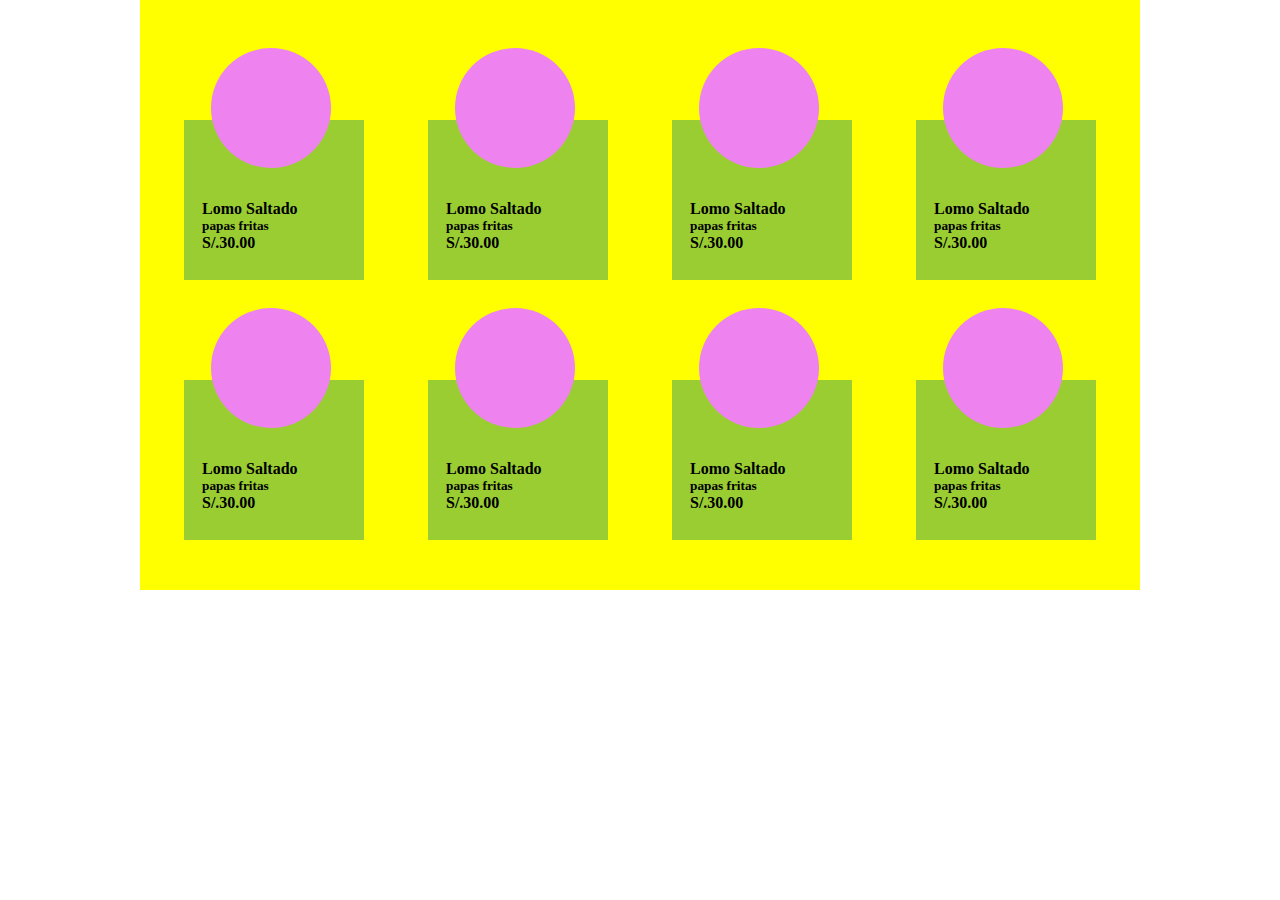
==== TABS/tabs2.html @ 5da8babb "SECCION RESERVACIONES // FOOTER" ====
<!DOCTYPE html>
<html lang="en">
<head>
    <meta charset="UTF-8">
    <meta http-equiv="X-UA-Compatible" content="IE=edge">
    <meta name="viewport" content="width=device-width, initial-scale=1.0">
    <title>Document</title>
    <link rel="stylesheet" href="../CSS/normalize.css">
    <link rel="stylesheet" href="../CSS/style.css">
    <link rel="stylesheet" href="tabs.css">
    <style>

    </style>
</head>
<body>
    <main>
        <div class="main-content-carta">
            <div class="main-content">
                <div class="card-global-carta">
                    <div class="card-carta">
                        <div class="img-carta">

                        </div>
                        <div class="text-carta">
                            <h4>Lomo Saltado</h4>
                            <h5>papas fritas</h5>
                            <h4>S/.30.00</h4>
                        </div>
                    </div>
                    <div class="card-carta">
                        <div class="img-carta">
                            
                        </div>
                        <div class="text-carta">
                            <h4>Lomo Saltado</h4>
                            <h5>papas fritas</h5>
                            <h4>S/.30.00</h4>
                        </div>
                    </div>
                    <div class="card-carta">
                        <div class="img-carta">
                            
                        </div>
                        <div class="text-carta">
                            <h4>Lomo Saltado</h4>
                            <h5>papas fritas</h5>
                            <h4>S/.30.00</h4>
                        </div>
                    </div>
                    <div class="card-carta">
                        <div class="img-carta">
                            
                        </div>
                        <div class="text-carta">
                            <h4>Lomo Saltado</h4>
                            <h5>papas fritas</h5>
                            <h4>S/.30.00</h4>
                        </div>
                    </div>
                    <div class="card-carta">
                        <div class="img-carta">
                            
                        </div>
                        <div class="text-carta">
                            <h4>Lomo Saltado</h4>
                            <h5>papas fritas</h5>
                            <h4>S/.30.00</h4>
                        </div>
                    </div>
                    <div class="card-carta">
                        <div class="img-carta">
                            
                        </div>
                        <div class="text-carta">
                            <h4>Lomo Saltado</h4>
                            <h5>papas fritas</h5>
                            <h4>S/.30.00</h4>
                        </div>
                    </div>
                    <div class="card-carta">
                        <div class="img-carta">
                            
                        </div>
                        <div class="text-carta">
                            <h4>Lomo Saltado</h4>
                            <h5>papas fritas</h5>
                            <h4>S/.30.00</h4>
                        </div>
                    </div>
                    <div class="card-carta">
                        <div class="img-carta">
                            
                        </div>
                        <div class="text-carta">
                            <h4>Lomo Saltado</h4>
                            <h5>papas fritas</h5>
                            <h4>S/.30.00</h4>
                        </div>
                    </div>
                </div>
            </div>
        </div>
    </main>

</body>
</html>
---- CSS/style.css ----
*{
    margin: 0;
    padding: 0;
    box-sizing: border-box;
}
img{
    max-width: 100%;
    height: auto;
    display: block;
}
a{
    text-decoration: none;
}
h1{

}
h2{

}
h3{

}
h4{

}
h5{

}
p{
    line-height: 25px;
    margin: 25px auto;
}
.main-content{
    max-width: 1200px;
    width: 100%;
    margin: 0 auto;
    padding: 0 20px;
}
.btn{
    display: block;
    width: 40%;
    height: 40px;
    padding: 10px;
    background-color: darkred;
    text-align: center;
    color: white;
}

/* title */
.title{
    text-align: center;
}
.title>h3{
    margin: 10px 0;
}
.title>h2{
    margin-bottom: 10px;
}
.title.left{
    text-align: left;
}
.title.rigth{
    text-align: right;
}
.main-description,
.main-history,
.main-events,
.main-carta,
.main-reservation{
    padding: 100px 0;
}
/**********************************************************/
/**********************  HEADER ***************************/
header{
    position: fixed;
    width: 100%;
    z-index: 10000;
}
.header{
    display: flex;
    justify-content: space-between;
}
.nav{
    display: flex;
}
.nav a{
    display: block;
}
.nav a:not(:last-child){
    margin-right: 15px;
} 
/**********************************************************/
/**********************  SLIDER  **************************/
.main-hero-banner{
    width: 100%;
    background-color: violet;
    position: relative;
}
.slider{
    display: flex;
    height: 100vh;
}
.content-text{
    display: flex;
    justify-content: flex-start;
    align-items: center;
    width: 50%;
    height: inherit;
}
.content-img{
    width: 50%;
    background-color: turquoise;
}
/* btn - hero - banner*/
.hero-banner{
    height: 100vh;
}
.btn-hero-banner{
    display: flex;
    position: absolute;
    bottom: 0;
    right: 3%;

}
.btn-hero-banner a{
    width: 60px;
    display: block;
    padding: 20px;
    text-align: center;
    background-color: white;
    border: 1px solid;
}
/* circle-hero-banner */
.circle-hero-banner{
    position: absolute;
    bottom: 3%;
    
    display: flex;
    justify-content: center;
    align-items: center;
}
.circle-hero-banner :not(:last-child){
    margin-right: 10px;
}
.rect{
    width: 40px;
    height: 5px;
    background-color: yellow;
}
.circle{
    border-radius: 50%;
    background-color: yellow;
    width: 15px;
    height: 15px;
}
/**********************************************************/
/********************  DESCRIPTION  ***********************/
.description{
    text-align: center;
}
.description p{
    width: 50%;
    
}
.card-global-description{
    width: 100%;
    display: flex;
    justify-content: space-evenly;
}
.card-description{
    max-width: 300px;
    width: 25%;
    height: 270px;
    background-color: yellow;
    padding: 30px;
    
}
/**********************************************************/
/************************  HISTORY  ***********************/
.main-history{
    background-color: black;
}
.history{
    display: flex;
    justify-content: flex-start;
    align-items: center;
    width: 100%;
}
.content-history{
    max-width: 1100px;
    width: 90%;
    background-color: white;
}
.content-history-text{
    width: 50%;
    background-color: yellowgreen;
    padding: 30px;
}
/**********************************************************/
/************************  EVENTS  ***********************/
.main-events{
    background-color: black;
}
.events{
    display: flex;
    justify-content: flex-end;
    align-items: center;
    width: 100%;
}
.content-events{
    max-width: 1100px;
    width: 90%;
    background-color: white;
    display: flex;
}
.content-events-img{
    width: 50%;
    background-color: yellow;
}
.content-events-text{
    
    padding: 30px;
    text-align: right;
}
.content-events-text a{
    margin-left: auto;
}
/**********************************************************/
/*************************  TABS  *************************/
.tabs-global{
    max-width: 1000px;
    width: 100%;
    margin: 40px auto;
}
.tabs{
    display: flex;
    justify-content: space-evenly;
    align-items: center;
}
.tabs a{
    background-color: rgba(238, 232, 232, 0.6);
    display: block;
    text-align: center;
    width: 200px;
    padding: 20px;
    box-shadow: 0px 0px 13px -1px rgba(0,0,0,0.64);
}
.tabs-content{
    width: 100%;
    height: 400px;
    background-color: blue;
}
/**********************************************************/
/******************  MAIN-RESERVATION  ********************/
.main-reservation{
    text-align: center;
}
.reservation-p{
    max-width: 500px;
    width: 100%;
}
.btn.btn-reservation{
    background-color: transparent;
    border: 1px solid black;
    width: 200px;  
    color: black; 
    margin: 0 auto; 
}
/**********************************************************/
/***********************  FOOTER  *************************/
.footer-redes{
    width: 100%;
    padding: 40px 0;
    background-color: cadetblue;
    display: flex;
    justify-content: center;
    align-items: center;
}
.footer-redes>a{
    display: block;
    width: 40px;
    height: 40px;
    border-radius: 50%;
    background-color: chartreuse;
    
}
.footer-redes>a:not(:last-child){
    margin-right: 15px;
}
.footer{
    text-align: center;
}
---- TABS/tabs.css ----
.main-content-carta{
    width: 100%;
}
.card-global-carta{
    display: flex;
    justify-content: space-evenly;
    align-items: center;
    max-width: 1000px;
    width: 100%;
    background-color: yellow;
    margin: 0 auto;
    flex-wrap: wrap;
    padding-top: 20px;
    padding-bottom: 50px;
}
.card-carta{
    position: relative;
    max-width:180px;
    width: 25%;
    height: 160px;
    background-color: yellowgreen;
    margin: 100px 20px 0;
    
}
.img-carta{
    position: absolute;
    top: -45%;
    left: 15%;
    max-width: 120px;
    width: 100%;
    height: 120px;
    border-radius: 50%;
    background-color: violet;
}
.text-carta{
    position: absolute;
    top: 50%;
    left: 10%;
}
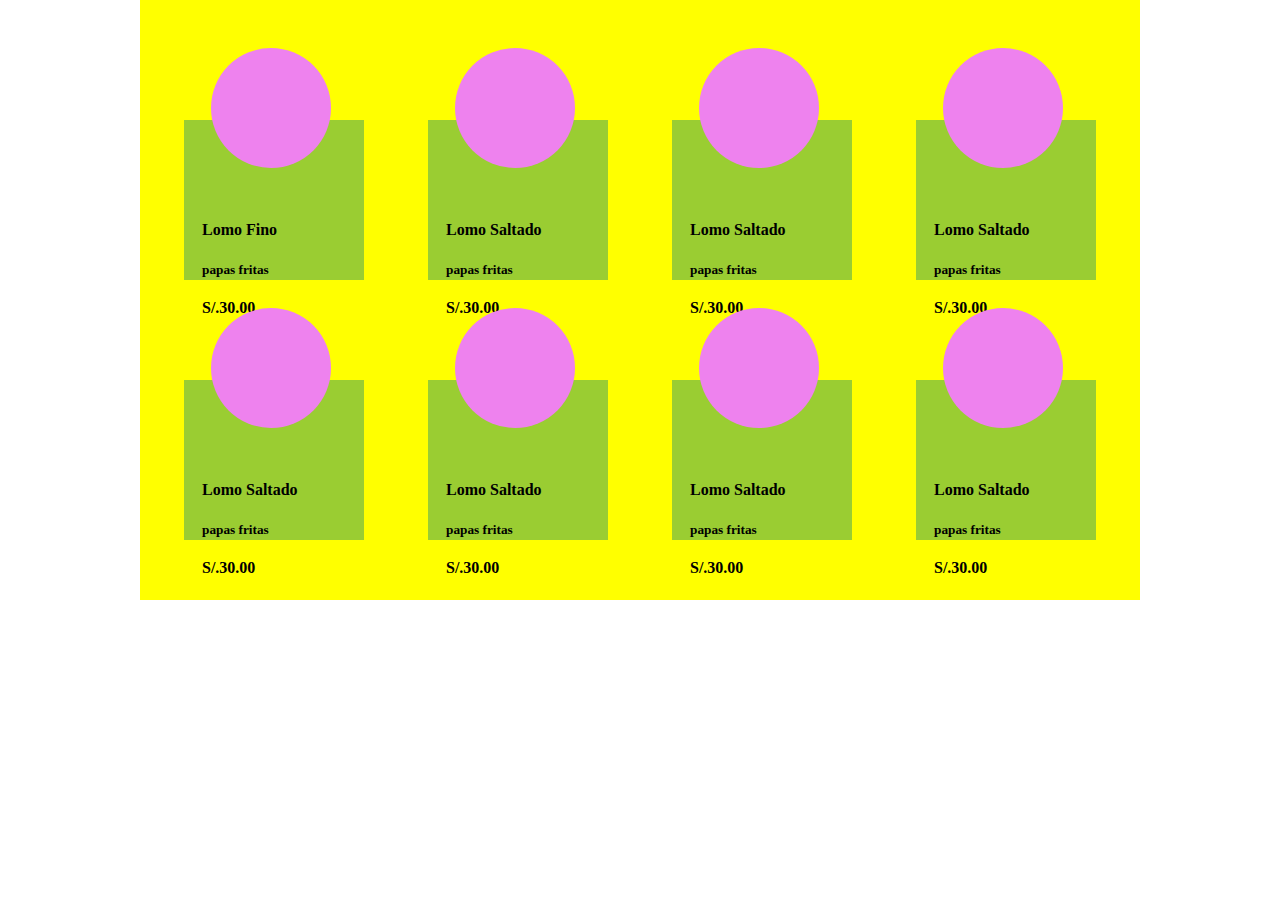
==== commit 3151d7f6: "SLIDER // CARDS-MENU" ====
--- a/TABS/tabs2.html
+++ b/TABS/tabs2.html
@@ -6,10 +6,45 @@
     <meta name="viewport" content="width=device-width, initial-scale=1.0">
     <title>Document</title>
     <link rel="stylesheet" href="../CSS/normalize.css">
-    <link rel="stylesheet" href="../CSS/style.css">
-    <link rel="stylesheet" href="tabs.css">
     <style>
-
+        .main-content-carta{
+    max-width: 1000px;
+    width: 100%;
+    height: 600px;
+    background-color: yellow;
+    margin: 0 auto; 
+}
+.card-global-carta{
+    display: flex;
+    justify-content: space-evenly;
+    align-items: center;
+    flex-wrap: wrap;
+    padding-top: 20px;
+    padding-bottom: 50px;
+}
+.card-carta{
+    position: relative;
+    max-width:180px;
+    width: 25%;
+    height: 160px;
+    background-color: yellowgreen;
+    margin: 100px 20px 0;
+}
+.img-carta{
+    position: absolute;
+    top: -45%;
+    left: 15%;
+    max-width: 120px;
+    width: 100%;
+    height: 120px;
+    border-radius: 50%;
+    background-color: violet;
+}
+.text-carta{
+    position: absolute;
+    top: 50%;
+    left: 10%;
+}
     </style>
 </head>
 <body>
@@ -22,7 +57,7 @@
 
                         </div>
                         <div class="text-carta">
-                            <h4>Lomo Saltado</h4>
+                            <h4>Lomo Fino</h4>
                             <h5>papas fritas</h5>
                             <h4>S/.30.00</h4>
                         </div>
